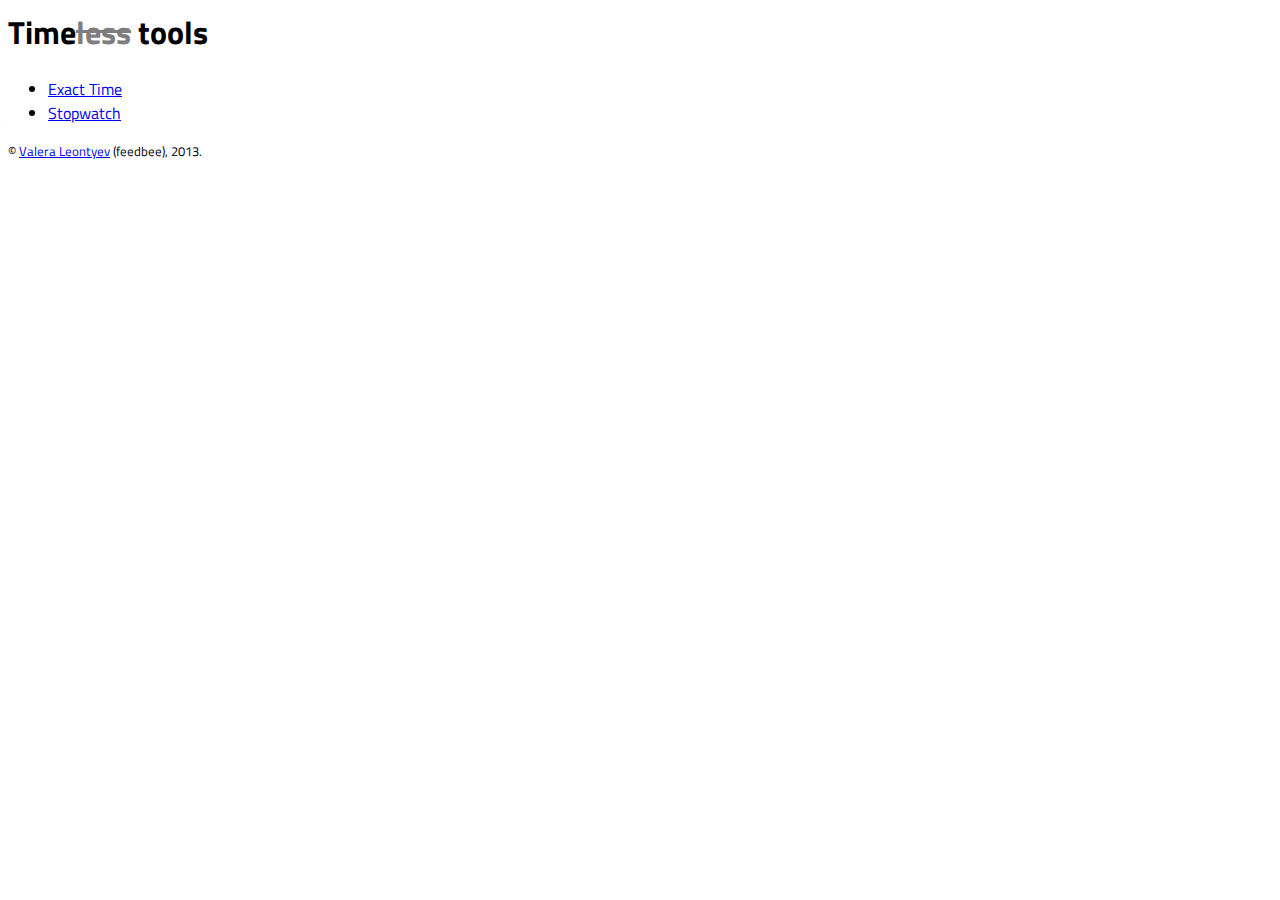
==== index.html @ 26987ae7 "Time tools index page added, tool's index files renamed to index.html" ====
<html>
<head>
	<title>Time Tools</title>
	<meta type="http-equiv" content="text/html; charset=utf-8" />

	<link href='main.css' rel='stylesheet' type='text/css' />
</head>
<body>
	<h1>Time<strike>less</strike> tools</h1>
	<ul>
		<li><a href="exact-time/">Exact Time</a></li>
		<li><a href="stopwatch/">Stopwatch</a></li>
	</ul>
	<div style="font-size:80%">&copy; <a href="http://valera.ws/" target="_blank">Valera Leontyev</a> (feedbee), 2013.</div>
</body>
</html>
---- main.css ----
@import url('http://fonts.googleapis.com/css?family=Titillium+Web:400,300&subset=latin,latin-ext');

body, table {
	font-family: 'Titillium Web', 'Arial';
}

strike {
	opacity: .5;
}
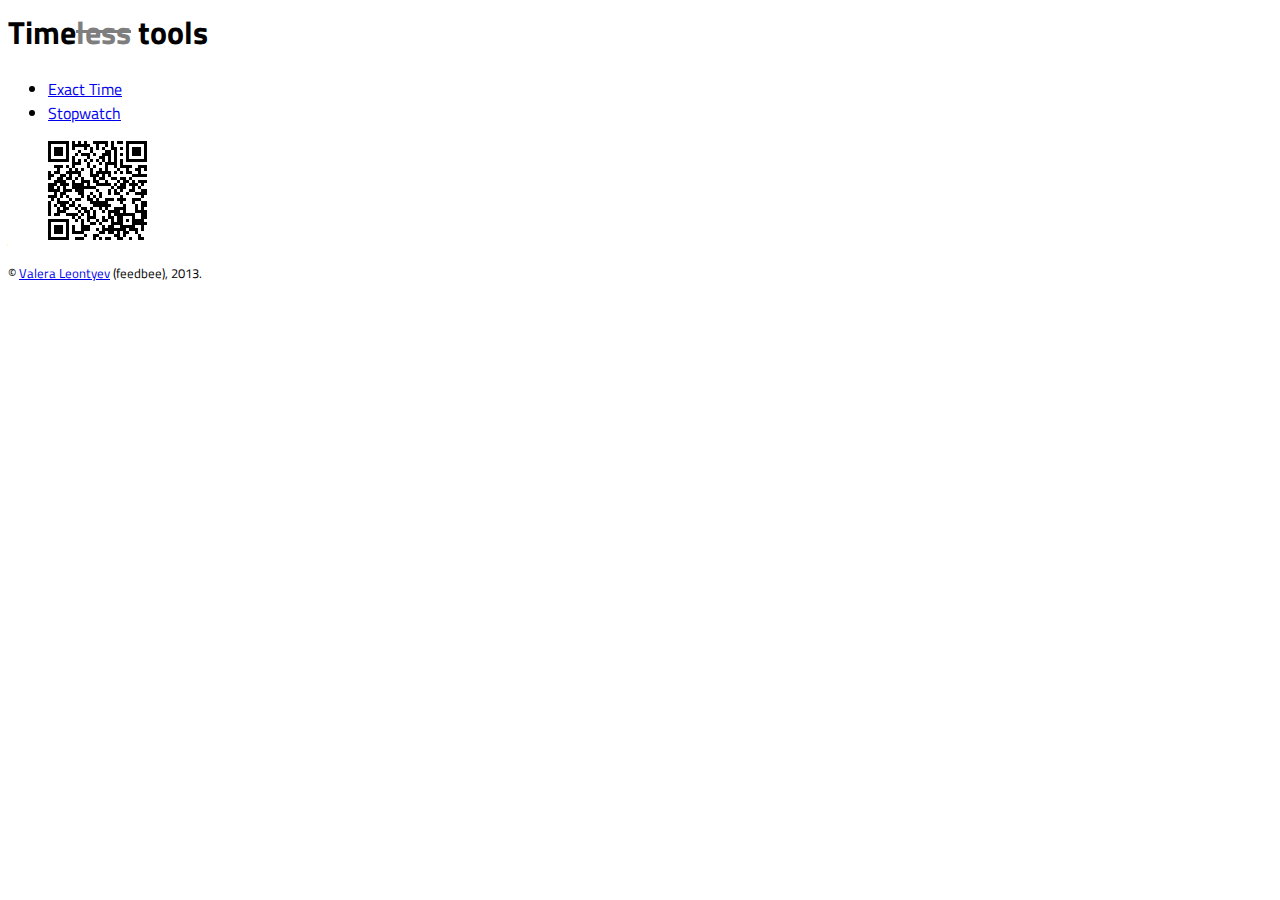
==== commit a6371989: "QR Code added to main index page" ====
--- a/index.html
+++ b/index.html
@@ -7,10 +7,14 @@
 </head>
 <body>
 	<h1>Time<strike>less</strike> tools</h1>
+
 	<ul>
 		<li><a href="exact-time/">Exact Time</a></li>
 		<li><a href="stopwatch/">Stopwatch</a></li>
 	</ul>
-	<div style="font-size:80%">&copy; <a href="http://valera.ws/" target="_blank">Valera Leontyev</a> (feedbee), 2013.</div>
+
+	<ol><li><img src="qr.png" alt="QR Code" title="Link to this page" /></li></ol>
+
+	<footer>&copy; <a href="http://valera.ws/" target="_blank">Valera Leontyev</a> (feedbee), 2013.</footer>
 </body>
 </html>--- a/main.css
+++ b/main.css
@@ -6,4 +6,12 @@
 
 strike {
 	opacity: .5;
+}
+
+footer {
+	font-size: 80%;
+}
+
+ol>li {
+	list-style: none;
 }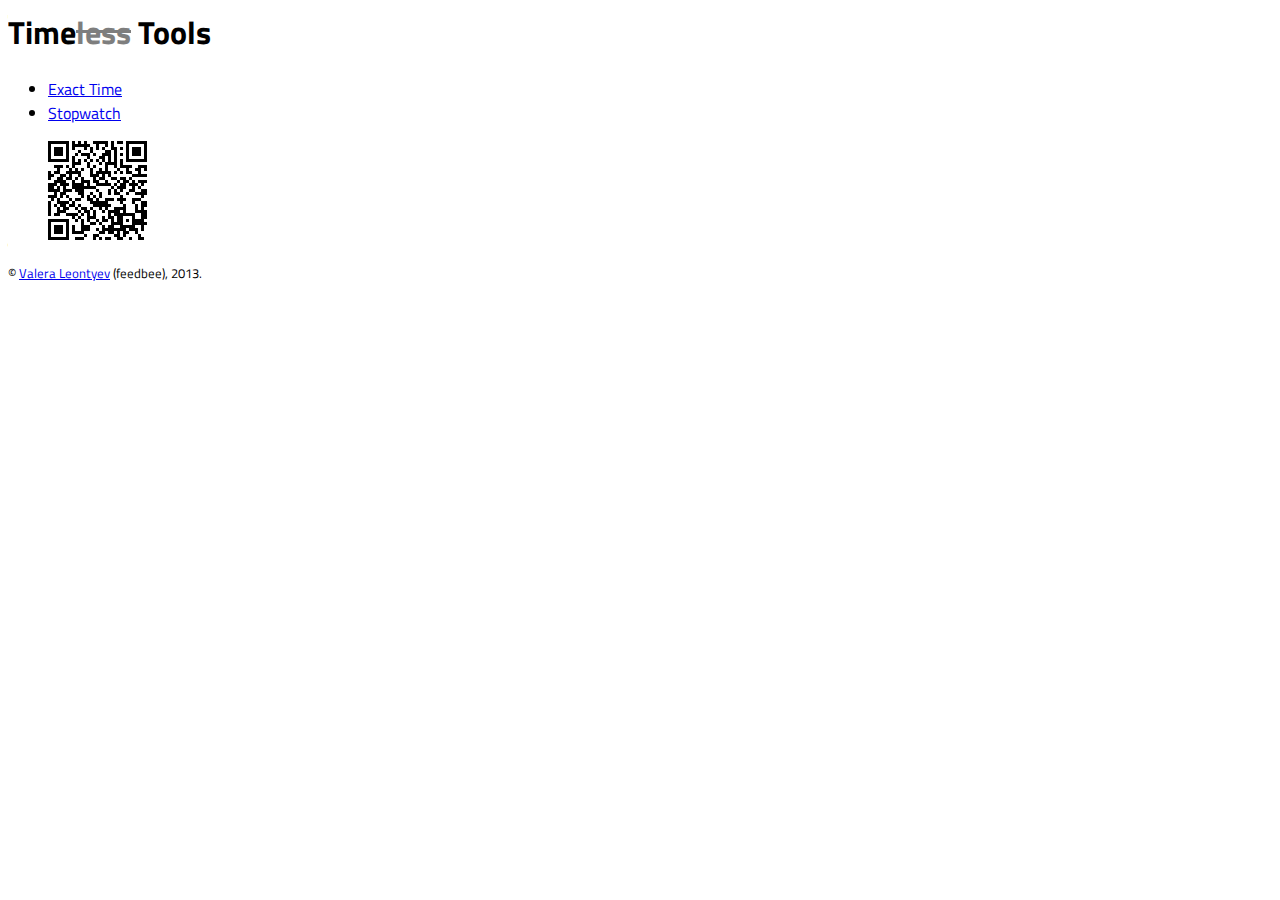
==== commit f52552e7: "index page headline fixed" ====
--- a/index.html
+++ b/index.html
@@ -6,7 +6,7 @@
 	<link href='main.css' rel='stylesheet' type='text/css' />
 </head>
 <body>
-	<h1>Time<strike>less</strike> tools</h1>
+	<h1>Time<strike>less</strike> Tools</h1>
 
 	<ul>
 		<li><a href="exact-time/">Exact Time</a></li>
